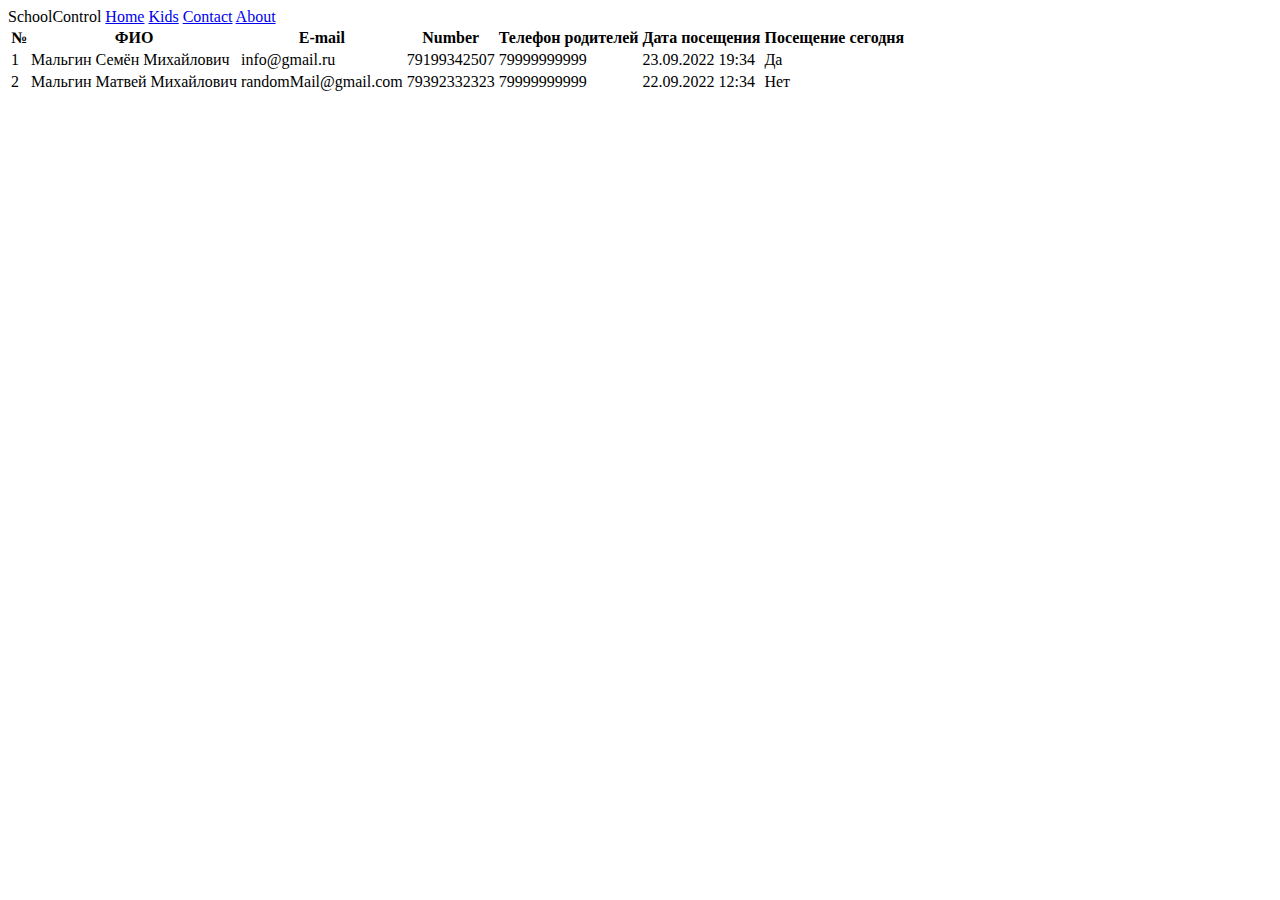
==== kids.html @ 21b9eb4e "Add files via upload" ====
<!DOCTYPE html>
<html lang="en">
<head>
    <meta charset="UTF-8">
    <meta http-equiv="X-UA-Compatible" content="IE=edge">
    <meta name="viewport" content="width=device-width, initial-scale=1.0">
    <title>SchoolControl</title>
    <link rel="stylesheet" href="css/style.css">

</head>
<body>

</body>
</html>

<div class="kids">
    <a>SchoolControl</a>
    <a href="index.html">Home</a>
    <a class="active"href="kids.html">Kids</a>
    <a href="#contact">Contact</a>
    <a href="#about">About</a>
  </div>

<table>
    <tr>
        <th>№</th>
        <th>ФИО</th>
        <th>E-mail</th>
        <th>Number</th>
        <th>Телефон родителей</th>
        <th>Дата посещения</th>
        <th>Посещение сегодня</th>
    </tr>
    <tr>
        <td>1</td>
        <td>Мальгин Семён Михайлович</td>
        <td>info@gmail.ru</td>
        <td>79199342507</td>
        <td>79999999999</td>
        <td>23.09.2022 19:34</td>
        <td>Да</td>
    </tr>
    <tr>
        <td>2</td>
        <td>Мальгин Матвей Михайлович</td>
        <td>randomMail@gmail.com</td>
        <td>79392332323</td>
        <td>79999999999</td>
        <td>22.09.2022 12:34</td>
        <td>Нет</td>
    </tr>
</table>
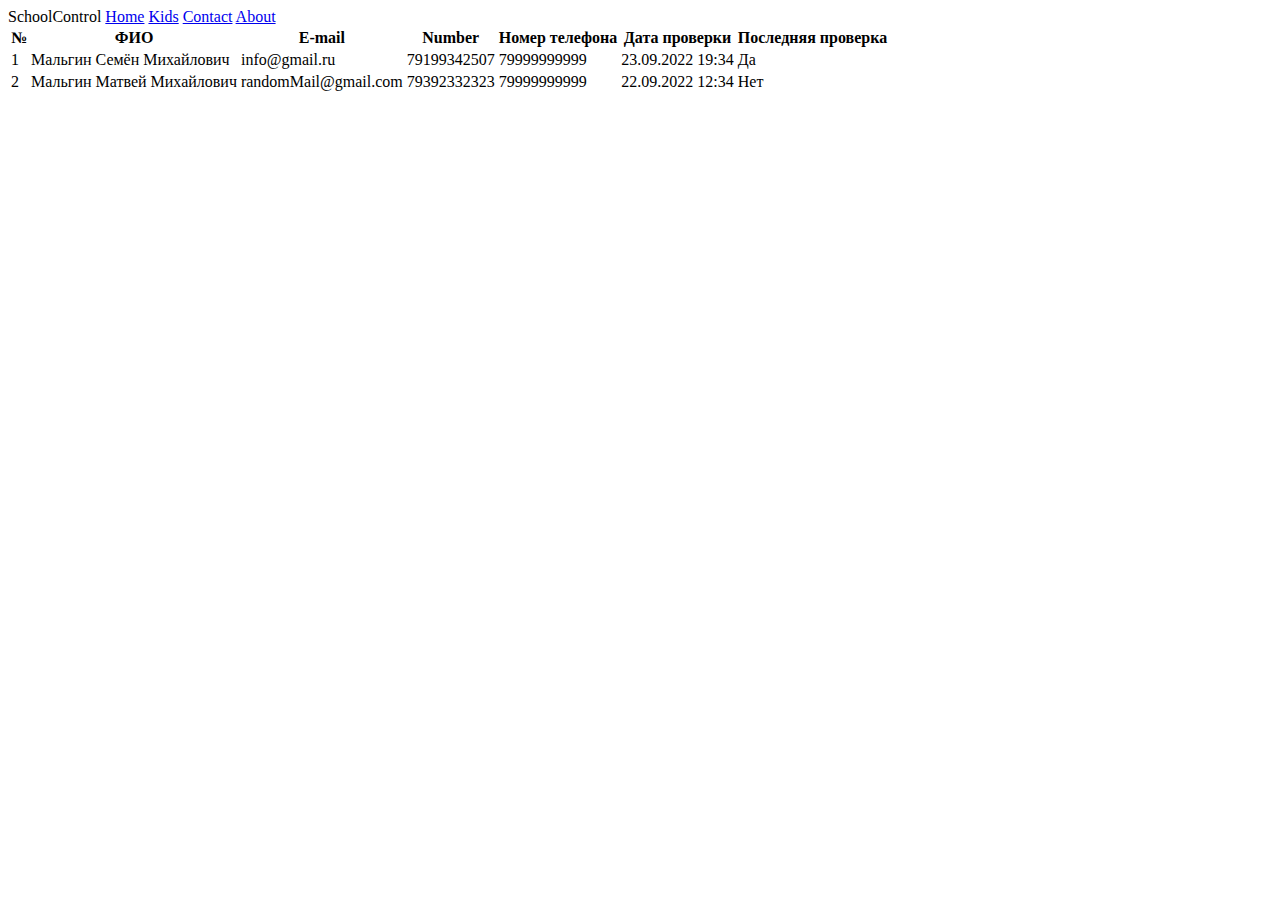
==== commit f5827f05: "Update kids.html" ====
--- a/kids.html
+++ b/kids.html
@@ -27,9 +27,9 @@
         <th>ФИО</th>
         <th>E-mail</th>
         <th>Number</th>
-        <th>Телефон родителей</th>
-        <th>Дата посещения</th>
-        <th>Посещение сегодня</th>
+        <th>Номер телефона</th>
+        <th>Дата проверки</th>
+        <th>Последняя проверка</th>
     </tr>
     <tr>
         <td>1</td>
